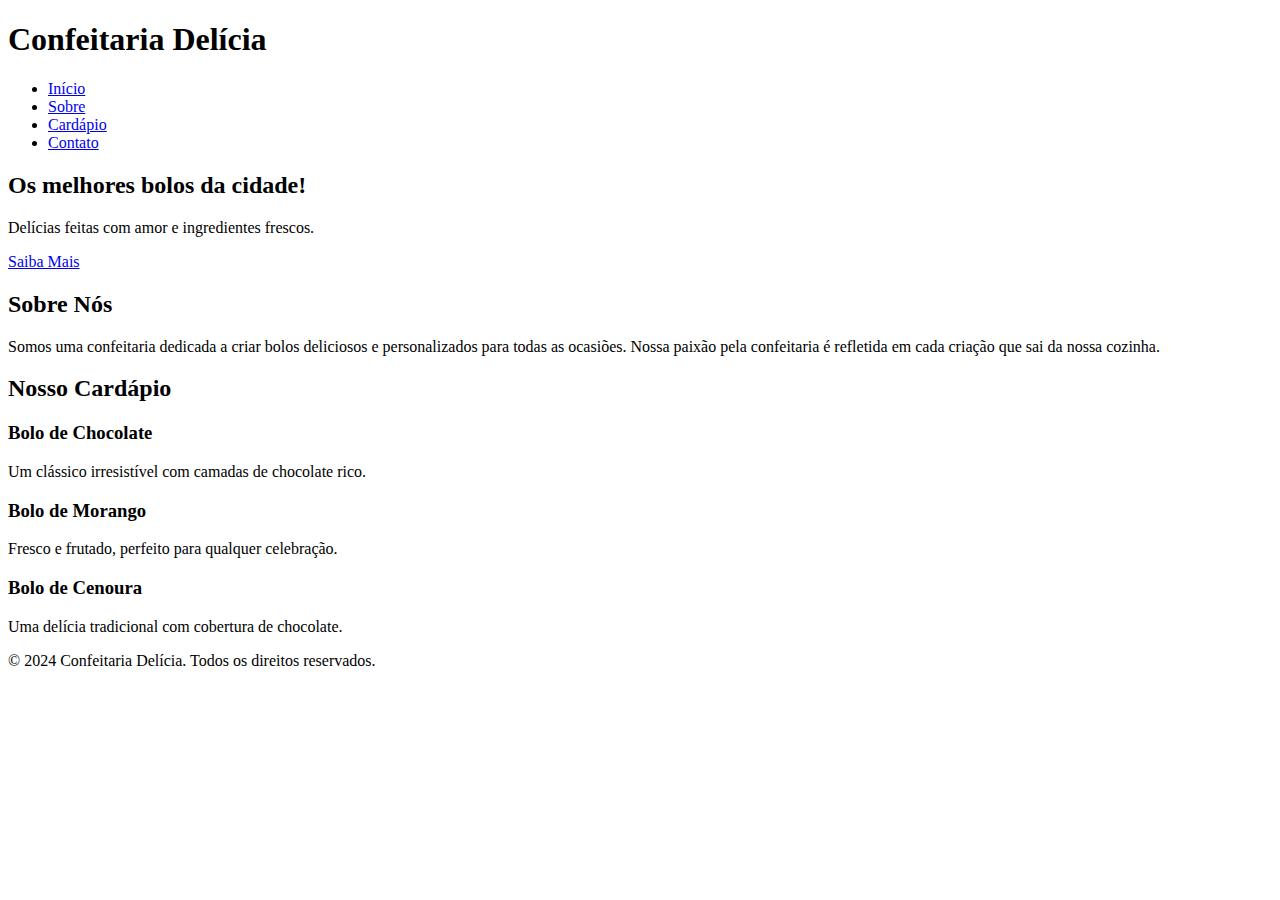
==== templates/index.html @ 50ae25a3 "Add files via upload" ====
<!DOCTYPE html>
<html lang="pt-br">
<head>
    <meta charset="UTF-8">
    <meta name="viewport" content="width=device-width, initial-scale=1.0">
    <title>Confeitaria Delícia</title>
    <link rel="stylesheet" href="{{ url_for('static', filename='css/index.css') }}">
</head>
<body>
    <header>
        <div class="container">
            <h1>Confeitaria Delícia</h1>
            <nav>
                <ul>
                    <li><a href="#">Início</a></li>
                    <li><a href="#">Sobre</a></li>
                    <li><a href="#">Cardápio</a></li>
                    <li><a href="#">Contato</a></li>
                </ul>
            </nav>
        </div>
    </header>

    <section class="hero">
        <div class="container">
            <h2>Os melhores bolos da cidade!</h2>
            <p>Delícias feitas com amor e ingredientes frescos.</p>
            <a href="#" class="cta-button">Saiba Mais</a>
        </div>
    </section>

    <section class="about">
        <div class="container">
            <h2>Sobre Nós</h2>
            <p>Somos uma confeitaria dedicada a criar bolos deliciosos e personalizados para todas as ocasiões. Nossa paixão pela confeitaria é refletida em cada criação que sai da nossa cozinha.</p>
        </div>
    </section>

    <section class="menu">
        <div class="container">
            <h2>Nosso Cardápio</h2>
            <div class="menu-items">
                <div class="menu-item">
                    <h3>Bolo de Chocolate</h3>
                    <p>Um clássico irresistível com camadas de chocolate rico.</p>
                </div>
                <div class="menu-item">
                    <h3>Bolo de Morango</h3>
                    <p>Fresco e frutado, perfeito para qualquer celebração.</p>
                </div>
                <div class="menu-item">
                    <h3>Bolo de Cenoura</h3>
                    <p>Uma delícia tradicional com cobertura de chocolate.</p>
                </div>
            </div>
        </div>
    </section>

    <footer>
        <div class="container">
            <p>&copy; 2024 Confeitaria Delícia. Todos os direitos reservados.</p>
        </div>
    </footer>
</body>
</html>
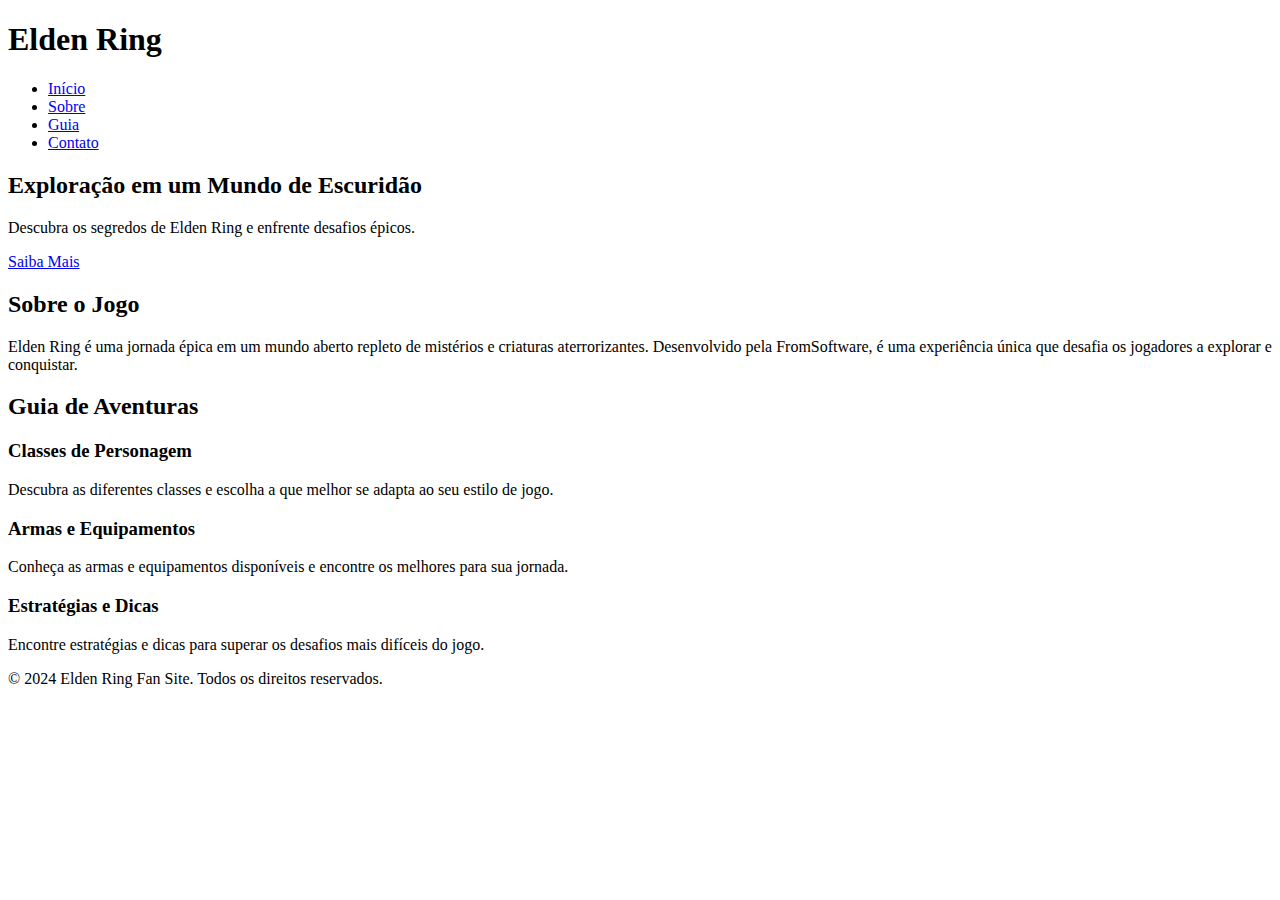
==== commit 875b72f9: "Add files via upload" ====
--- a/templates/index.html
+++ b/templates/index.html
@@ -3,18 +3,18 @@
 <head>
     <meta charset="UTF-8">
     <meta name="viewport" content="width=device-width, initial-scale=1.0">
-    <title>Confeitaria Delícia</title>
+    <title>Elden Ring - O Mundo das Trevas</title>
     <link rel="stylesheet" href="{{ url_for('static', filename='css/index.css') }}">
 </head>
 <body>
     <header>
         <div class="container">
-            <h1>Confeitaria Delícia</h1>
+            <h1>Elden Ring</h1>
             <nav>
                 <ul>
                     <li><a href="#">Início</a></li>
                     <li><a href="#">Sobre</a></li>
-                    <li><a href="#">Cardápio</a></li>
+                    <li><a href="#">Guia</a></li>
                     <li><a href="#">Contato</a></li>
                 </ul>
             </nav>
@@ -23,34 +23,34 @@
 
     <section class="hero">
         <div class="container">
-            <h2>Os melhores bolos da cidade!</h2>
-            <p>Delícias feitas com amor e ingredientes frescos.</p>
+            <h2>Exploração em um Mundo de Escuridão</h2>
+            <p>Descubra os segredos de Elden Ring e enfrente desafios épicos.</p>
             <a href="#" class="cta-button">Saiba Mais</a>
         </div>
     </section>
 
     <section class="about">
         <div class="container">
-            <h2>Sobre Nós</h2>
-            <p>Somos uma confeitaria dedicada a criar bolos deliciosos e personalizados para todas as ocasiões. Nossa paixão pela confeitaria é refletida em cada criação que sai da nossa cozinha.</p>
+            <h2>Sobre o Jogo</h2>
+            <p>Elden Ring é uma jornada épica em um mundo aberto repleto de mistérios e criaturas aterrorizantes. Desenvolvido pela FromSoftware, é uma experiência única que desafia os jogadores a explorar e conquistar.</p>
         </div>
     </section>
 
     <section class="menu">
         <div class="container">
-            <h2>Nosso Cardápio</h2>
+            <h2>Guia de Aventuras</h2>
             <div class="menu-items">
                 <div class="menu-item">
-                    <h3>Bolo de Chocolate</h3>
-                    <p>Um clássico irresistível com camadas de chocolate rico.</p>
+                    <h3>Classes de Personagem</h3>
+                    <p>Descubra as diferentes classes e escolha a que melhor se adapta ao seu estilo de jogo.</p>
                 </div>
                 <div class="menu-item">
-                    <h3>Bolo de Morango</h3>
-                    <p>Fresco e frutado, perfeito para qualquer celebração.</p>
+                    <h3>Armas e Equipamentos</h3>
+                    <p>Conheça as armas e equipamentos disponíveis e encontre os melhores para sua jornada.</p>
                 </div>
                 <div class="menu-item">
-                    <h3>Bolo de Cenoura</h3>
-                    <p>Uma delícia tradicional com cobertura de chocolate.</p>
+                    <h3>Estratégias e Dicas</h3>
+                    <p>Encontre estratégias e dicas para superar os desafios mais difíceis do jogo.</p>
                 </div>
             </div>
         </div>
@@ -58,7 +58,7 @@
 
     <footer>
         <div class="container">
-            <p>&copy; 2024 Confeitaria Delícia. Todos os direitos reservados.</p>
+            <p>&copy; 2024 Elden Ring Fan Site. Todos os direitos reservados.</p>
         </div>
     </footer>
 </body>
